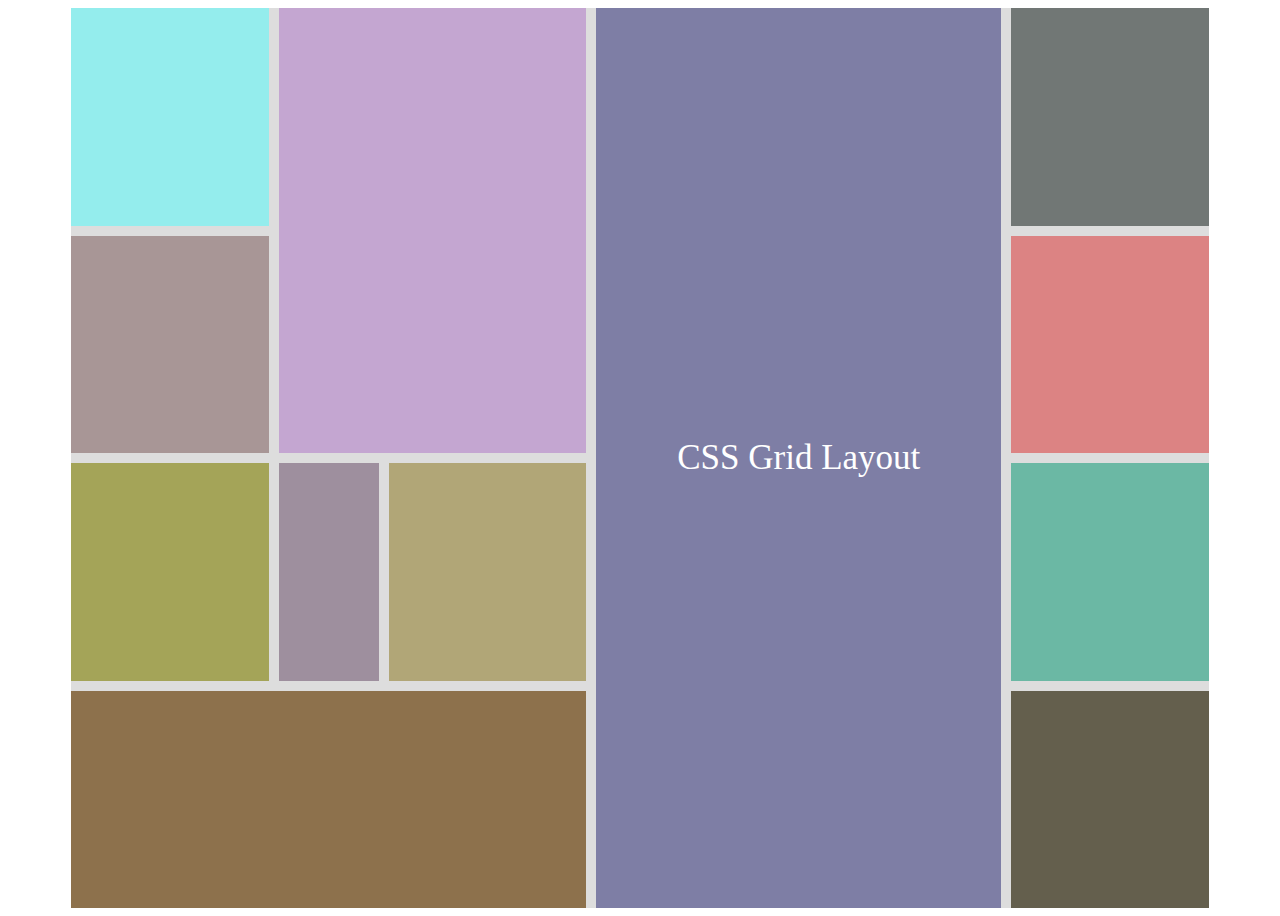
==== Task-16/index.html @ 896d7a35 "Task-16" ====
<!DOCTYPE html>
<html lang="en">
<head>
    <meta charset="UTF-8">
    <meta name="viewport" content="width=device-width, initial-scale=1.0">
    <title>Document</title>
    <link rel="stylesheet" href="./style.css">
</head>
<body>
<div class="container-grid">
    <div class="grid-item item-1"></div>
    <div class="grid-item item-2"></div>
    <div class="grid-item item-3"> CSS Grid Layout </div>
    <div class="grid-item item-4"></div>
    <div class="grid-item item-5"></div>
    <div class="grid-item item-6"></div>
    <div class="grid-item item-7"></div>
    <div class="grid-item item-8"></div>
    <div class="grid-item item-9"></div>
    <div class="grid-item item-10"></div>
    <div class="grid-item item-11"></div>
    <div class="grid-item item-12"></div>
</div>

</body>
</html>
---- Task-16/style.css ----
.container-grid {
  width: 90%;
  height: 100vh;
  margin: 0 auto;
  background-color: #ddd;
  display: grid;
  grid-template-columns: 1fr 100px repeat(4, 1fr);
  gap: 10px;
}
.grid-item {
  background-color: rgb(255, 168, 106);
  color: #ffff;
  font-size: 35px;
}

.item-1 {
  background-color: rgb(148, 237, 237);
}

.item-2 {
  grid-column: 2 / span 2;
  grid-row: 1 / span 2;
  background-color: rgb(196, 166, 209);
}

.item-3 {
  grid-column: 4 / span 2;
  grid-row: 1 / span 4;
  display: flex;
  justify-content: center;
  align-items: center;
  background-color: rgb(126, 126, 165);
}

.item-4 {
  background-color: rgb(113, 119, 117);
}

.item-5 {
  background-color: rgb(168, 150, 150);
}

.item-6 {
  background-color: rgb(220, 131, 131);
}

.item-7 {
  background-color: rgb(164, 164, 88);
}

.item-8 {
  grid-column: 2 span 2;
  background-color: rgb(158, 143, 158);
}

.item-9 {
  background-color: rgb(177, 166, 119);
}
.item-10 {
  background-color: rgb(107, 184, 164);
}
.item-11 {
  grid-column: 1 / span 3;
  background-color: rgb(141, 113, 76);
}

.item-12 {
  background-color: rgb(100, 95, 77);
}
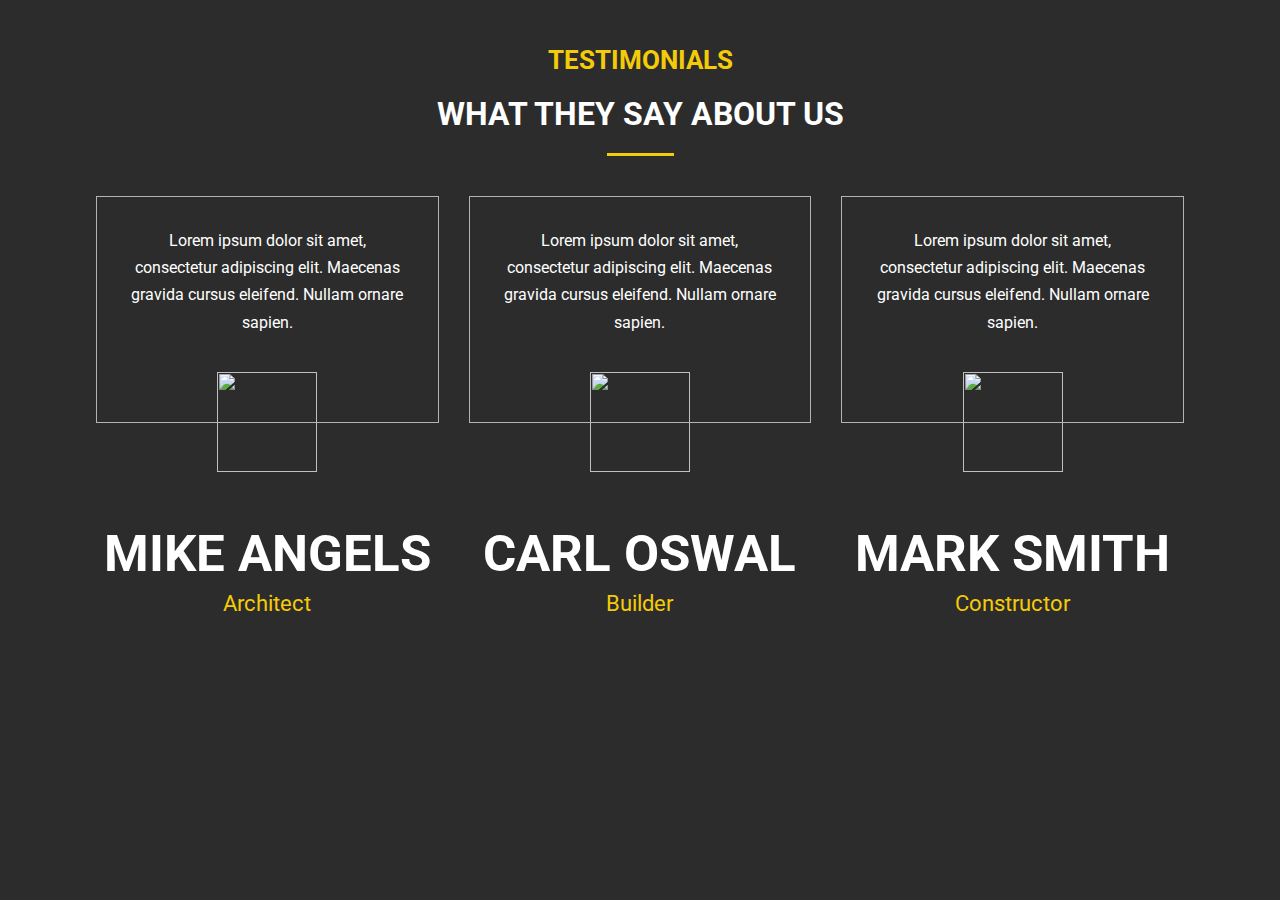
==== commit 26d1765d: "test" ====
--- a/Task-16/index.html
+++ b/Task-16/index.html
@@ -1,26 +1,74 @@
 <!DOCTYPE html>
 <html lang="en">
+
 <head>
     <meta charset="UTF-8">
     <meta name="viewport" content="width=device-width, initial-scale=1.0">
     <title>Document</title>
-    <link rel="stylesheet" href="./style.css">
+
+    <link rel="stylesheet" href="./layout.css">
+    <link rel="stylesheet" href="./reset.css">
+    <link rel="stylesheet" href="style.css">
 </head>
+
 <body>
-<div class="container-grid">
-    <div class="grid-item item-1"></div>
-    <div class="grid-item item-2"></div>
-    <div class="grid-item item-3"> CSS Grid Layout </div>
-    <div class="grid-item item-4"></div>
-    <div class="grid-item item-5"></div>
-    <div class="grid-item item-6"></div>
-    <div class="grid-item item-7"></div>
-    <div class="grid-item item-8"></div>
-    <div class="grid-item item-9"></div>
-    <div class="grid-item item-10"></div>
-    <div class="grid-item item-11"></div>
-    <div class="grid-item item-12"></div>
-</div>
+
+    <section>
+        <div class="container">
+            <header class="header">
+                <h3 class="header-h2">TESTIMONIALS</h3>
+                <h2 class="header-custom">WHAT THEY SAY ABOUT US</h2>
+                <div class="header-border"></div>
+            </header>
+            <main>
+                <div class="row">
+                    <div class="col-xl-4 col-lg-4 col-md-6 col-sm-12">
+                        <div class="card">
+                            <div class="card-header">
+                                <p>Lorem ipsum dolor sit amet, consectetur adipiscing elit. Maecenas gravida cursus
+                                    eleifend. Nullam ornare sapien.</p>
+                                <img src="https://nicepagesite.netlify.app/assets/img/customer1.png" alt="">
+                            </div>
+                            <div class="card-footer">
+                                <h1>MIKE ANGELS</h1>
+                                <p>Architect</p>
+                            </div>
+                        </div>
+                    </div>
+
+                    <div class="col-xl-4 col-lg-4 col-md-6 col-sm-12">
+                        <div class="card">
+                            <div class="card-header">
+                                <p>Lorem ipsum dolor sit amet, consectetur adipiscing elit. Maecenas gravida cursus
+                                    eleifend. Nullam ornare sapien.</p>
+                                <img src="https://nicepagesite.netlify.app/assets/img/customer2.png" alt="">
+                            </div>
+                            <div class="card-footer">
+                                <h1>CARL OSWAL</h1>
+                                <p>Builder</p>
+                            </div>
+                        </div>
+                    </div>
+
+                    <div class="col-xl-4 col-lg-4 col-md-6 col-sm-12">
+                        <div class="card">
+                            <div class="card-header">
+                                <p>Lorem ipsum dolor sit amet, consectetur adipiscing elit. Maecenas gravida cursus
+                                    eleifend. Nullam ornare sapien.</p>
+                                <img src="https://nicepagesite.netlify.app/assets/img/customer3.png" alt="">
+                            </div>
+                            <div class="card-footer">
+                                <h1>MARK SMITH</h1>
+                                <p>Constructor</p>
+                            </div>
+                        </div>
+                    </div>
+
+                </div>
+            </main>
+        </div>
+    </section>
 
 </body>
+
 </html>--- a/Task-16/layout.css
+++ b/Task-16/layout.css
@@ -0,0 +1,285 @@
+.container {
+    width: 85%;
+    max-width: 1140px;
+    margin-inline: auto;
+    
+}
+
+.row {
+    display: flex;
+    flex-wrap: wrap;
+    margin-inline: -15px;
+}
+
+[class^='col-xl-'] {
+    padding-inline: 15px;
+    box-sizing: border-box;
+}
+
+
+
+
+/* extra large  - xl*/
+@media screen and (min-width:1200px) {
+    .col-xl-1 {
+        width: calc(100%/12*1);
+    }
+
+    .col-xl-2 {
+        width: calc(100%/12*2);
+    }
+
+    .col-xl-3 {
+        width: calc(100%/12*3);
+    }
+
+    .col-xl-4 {
+        width: calc(100%/12*4);
+    }
+
+    .col-xl-5 {
+        width: calc(100%/12*5);
+    }
+
+    .col-xl-6 {
+        width: 50%;
+    }
+
+    .col-xl-7 {
+        width: calc(100%/12*7);
+    }
+
+    .col-xl-8 {
+        width: calc(100%/12*8);
+    }
+
+    .col-xl-9 {
+        width: calc(100%/12*9);
+    }
+
+    .col-xl-10 {
+        width: calc(100%/12*10);
+    }
+
+    .col-xl-11 {
+        width: calc(100%/12*11);
+    }
+
+    .col-xl-12 {
+        width: 100%;
+    }
+
+}
+
+/* large -lg */
+@media screen and (max-width:1200px) and (min-width:992px) {
+
+    .col-lg-1 {
+        width: calc(100%/12*1);
+    }
+
+    .col-lg-2 {
+        width: calc(100%/12*2);
+    }
+
+    .col-lg-3 {
+        width: calc(100%/12*3);
+    }
+
+    .col-lg-4 {
+        width: calc(100%/12*4);
+    }
+
+    .col-lg-5 {
+        width: calc(100%/12*5);
+    }
+
+    .col-lg-6 {
+        width: 50%;
+    }
+
+    .col-lg-7 {
+        width: calc(100%/12*7);
+    }
+
+    .col-lg-8 {
+        width: calc(100%/12*8);
+    }
+
+    .col-lg-9 {
+        width: calc(100%/12*9);
+    }
+
+    .col-lg-10 {
+        width: calc(100%/12*10);
+    }
+
+    .col-lg-11 {
+        width: calc(100%/12*11);
+    }
+
+    .col-lg-12 {
+        width: 100%;
+    }
+
+}
+
+/* medium - md */
+@media screen and (max-width:992px) and (min-width:768px) {
+
+    .col-md-1 {
+        width: calc(100%/12*1);
+    }
+
+    .col-md-2 {
+        width: calc(100%/12*2);
+    }
+
+    .col-md-3 {
+        width: calc(100%/12*3);
+    }
+
+    .col-md-4 {
+        width: calc(100%/12*4);
+    }
+
+    .col-md-5 {
+        width: calc(100%/12*5);
+    }
+
+    .col-md-6 {
+        width: 50%;
+    }
+
+    .col-md-7 {
+        width: calc(100%/12*7);
+    }
+
+    .col-md-8 {
+        width: calc(100%/12*8);
+    }
+
+    .col-md-9 {
+        width: calc(100%/12*9);
+    }
+
+    .col-md-10 {
+        width: calc(100%/12*10);
+    }
+
+    .col-md-11 {
+        width: calc(100%/12*11);
+    }
+
+    .col-md-12 {
+        width: 100%;
+    }
+
+}
+
+/* small sm */
+@media screen and (max-width:768px) and (min-width:562px) {
+
+    .col-sm-1 {
+        width: calc(100%/12*1);
+    }
+
+    .col-sm-2 {
+        width: calc(100%/12*2);
+    }
+
+    .col-sm-3 {
+        width: calc(100%/12*3);
+    }
+
+    .col-sm-4 {
+        width: calc(100%/12*4);
+    }
+
+    .col-sm-5 {
+        width: calc(100%/12*5);
+    }
+
+    .col-sm-6 {
+        width: 50%;
+    }
+
+    .col-sm-7 {
+        width: calc(100%/12*7);
+    }
+
+    .col-sm-8 {
+        width: calc(100%/12*8);
+    }
+
+    .col-sm-9 {
+        width: calc(100%/12*9);
+    }
+
+    .col-sm-10 {
+        width: calc(100%/12*10);
+    }
+
+    .col-sm-11 {
+        width: calc(100%/12*11);
+    }
+
+    .col-sm-12 {
+        width: 100%;
+    }
+
+}
+
+/* extra small - xs */
+@media screen and (max-width:562px) {
+
+
+    .col-xs-1 {
+        width: calc(100%/12*1);
+    }
+
+    .col-xs-2 {
+        width: calc(100%/12*2);
+    }
+
+    .col-xs-3 {
+        width: calc(100%/12*3);
+    }
+
+    .col-xs-4 {
+        width: calc(100%/12*4);
+    }
+
+    .col-xs-5 {
+        width: calc(100%/12*5);
+    }
+
+    .col-xs-6 {
+        width: 50%;
+    }
+
+    .col-xs-7 {
+        width: calc(100%/12*7);
+    }
+
+    .col-xs-8 {
+        width: calc(100%/12*8);
+    }
+
+    .col-xs-9 {
+        width: calc(100%/12*9);
+    }
+
+    .col-xs-10 {
+        width: calc(100%/12*10);
+    }
+
+    .col-xs-11 {
+        width: calc(100%/12*11);
+    }
+
+    .col-xs-12 {
+        width: 100%;
+    }
+
+}--- a/Task-16/style.css
+++ b/Task-16/style.css
@@ -1,69 +1,96 @@
-.container-grid {
-  width: 90%;
-  height: 100vh;
-  margin: 0 auto;
-  background-color: #ddd;
-  display: grid;
-  grid-template-columns: 1fr 100px repeat(4, 1fr);
-  gap: 10px;
-}
-.grid-item {
-  background-color: rgb(255, 168, 106);
-  color: #ffff;
-  font-size: 35px;
+@import url('https://fonts.googleapis.com/css2?family=Roboto:ital,wght@0,100;0,300;0,400;0,500;0,700;0,900;1,100;1,300;1,400;1,500;1,700;1,900&display=swap');
+
+body {
+    font-family: "Roboto", sans-serif;
 }
 
-.item-1 {
-  background-color: rgb(148, 237, 237);
+section {
+    min-height: 100vh;
+    padding: 45px 0;
+    box-sizing: border-box;
+    background: #2c2c2c;
 }
 
-.item-2 {
-  grid-column: 2 / span 2;
-  grid-row: 1 / span 2;
-  background-color: rgb(196, 166, 209);
+.header {
+    box-sizing: border-box;
+    display: flex;
+    align-items: center;
+    justify-content: center;
+    flex-direction: column;
 }
 
-.item-3 {
-  grid-column: 4 / span 2;
-  grid-row: 1 / span 4;
-  display: flex;
-  justify-content: center;
-  align-items: center;
-  background-color: rgb(126, 126, 165);
+.header:hover {
+    .header-border {
+        transform: scaleX(1.5);
+    }
 }
 
-.item-4 {
-  background-color: rgb(113, 119, 117);
+.header h3 {
+    color: #f4cb08;
+    font-size: 1.6rem;
 }
 
-.item-5 {
-  background-color: rgb(168, 150, 150);
+.header h2 {
+    color: #fff;
+    font-size: 32px;
+    margin: 20px 0;
 }
 
-.item-6 {
-  background-color: rgb(220, 131, 131);
+.header-border {
+    width: 67px;
+    height: 3px;
+    background: #f4cb08;
+    margin: 0 0 40px;
+    transition: ease-in .3s;
 }
 
-.item-7 {
-  background-color: rgb(164, 164, 88);
+img {
+    position: absolute;
+    bottom: -50px;
+    left: 50%;
+    transform: translateX(-50%);
+
+    width: 100px;
+    height: 100px;
 }
 
-.item-8 {
-  grid-column: 2 span 2;
-  background-color: rgb(158, 143, 158);
+.card-header {
+    padding: 30px;
+    padding-bottom: 70px;
+    
+    border: 1px solid #b3b3b3;
+    transition: ease-in .2s;
+    position: relative;
 }
 
-.item-9 {
-  background-color: rgb(177, 166, 119);
-}
-.item-10 {
-  background-color: rgb(107, 184, 164);
-}
-.item-11 {
-  grid-column: 1 / span 3;
-  background-color: rgb(141, 113, 76);
+.card-header:hover {
+    border-color: #fff;
+    border-bottom-left-radius: 10px;
+    border-bottom-right-radius: 10px;
+    border-bottom-width: 5px;
 }
 
-.item-12 {
-  background-color: rgb(100, 95, 77);
+p {
+    text-align: center;
+    margin: 0 0 16px;
+    margin-top: 0;
+    margin-bottom: 1rem;
+    letter-spacing: 3;
+    color: #fff;
+    font-size: 16px;
+    line-height: 1.7;
 }
+
+.card-footer {
+    font-size: 25.6px;
+    margin: 0 0 8px;
+    color: #fff;
+    text-align: center;
+    margin-top: 100px;
+}
+
+.card-footer p {
+    font-size: 22.4px;
+    margin: 0 0 8px;
+    color: #f4cb08;
+}